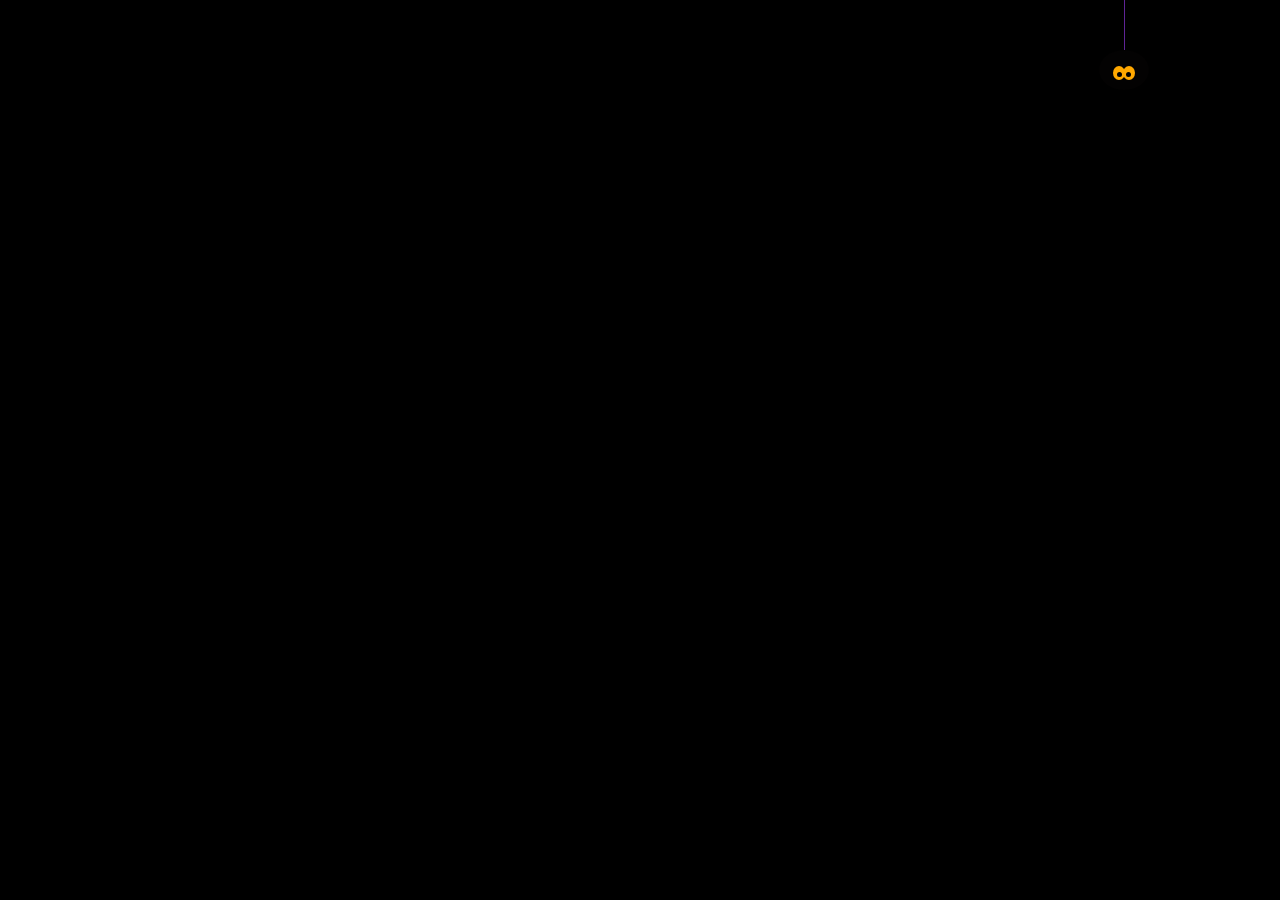
==== index.html @ 934c7fc6 "Create index.html" ====
<!DOCTYPE html>
<html lang="pt-br">
<head>
<meta charset="UTF-8"> 
<title>halloween</title>
<style>
 [class*="spider"] {
  position: absolute;
  height: 40px;
  width: 50px;
  -moz-border-radius: 50%;
  -webkit-border-radius: 50%;
  border-radius: 50%;
  margin: 40px 0 0 0;
  background: #030202;
}
[class*="spider"] *, [class*="spider"]:before, [class*="spider"]:after, [class*="spider"] :after, [class*="spider"] :before {
  position: absolute;
  content: "";
}
[class*="spider"]:before {
  width: 1px;
  background: #5f2496;
  left: 50%;
  top: -600px;
  height: 600px;
}
[class*="spider"] .eye {
  top: 16px;
  height: 14px;
  width: 12px;
  background: #ffa800;
  -moz-border-radius: 50%;
  -webkit-border-radius: 50%;
  border-radius: 50%;
}
[class*="spider"] .eye:after {
  top: 6px;
  height: 5px;
  width: 5px;
  -moz-border-radius: 50%;
  -webkit-border-radius: 50%;
  border-radius: 50%;
  background: black;
}
[class*="spider"] .eye.left {
  left: 14px;
}
[class*="spider"] .eye.left:after {
  right: 3px;
}
[class*="spider"] .eye.right {
  right: 14px;
}
[class*="spider"] .eye.right:after {
  left: 3px;
}
[class*="spider"] .leg {
  top: 6px;
  height: 12px;
  width: 14px;
  border-top: 2px solid #000000;
  border-left: 1px solid transparent;
  border-right: 1px solid transparent;
  border-bottom: 1px solid transparent;
  z-index: -1;
}
[class*="spider"] .leg.left {
  left: -8px;
  -moz-transform-origin: top right;
  -ms-transform-origin: top right;
  -webkit-transform-origin: top right;
  transform-origin: top right;
  -moz-transform: rotate(36deg) skewX(-20deg);
  -ms-transform: rotate(36deg) skewX(-20deg);
  -webkit-transform: rotate(36deg) skewX(-20deg);
  transform: rotate(36deg) skewX(-20deg);
  border-left: 2px solid #000000;
  -moz-border-radius: 60% 0 0 0;
  -webkit-border-radius: 60%;
  border-radius: 60% 0 0 0;
  -moz-animation: legs-wriggle-left 1s 0s infinite;
  -webkit-animation: legs-wriggle-left 1s 0s infinite;
  animation: legs-wriggle-left 1s 0s infinite;
}
[class*="spider"] .leg.right {
  right: -8px;
  -moz-transform-origin: top left;
  -ms-transform-origin: top left;
  -webkit-transform-origin: top left;
  transform-origin: top left;
  -moz-transform: rotate(-36deg) skewX(20deg);
  -ms-transform: rotate(-36deg) skewX(20deg);
  -webkit-transform: rotate(-36deg) skewX(20deg);
  transform: rotate(-36deg) skewX(20deg);
  border-right: 2px solid #000000;
  -moz-border-radius: 0 60% 0 0;
  -webkit-border-radius: 0;
  border-radius: 0 60% 0 0;
  -moz-animation: legs-wriggle-right 1s 0.2s infinite;
  -webkit-animation: legs-wriggle-right 1s 0.2s infinite;
  animation: legs-wriggle-right 1s 0.2s infinite;
}
[class*="spider"] .leg:nth-of-type(2) {
  top: 14px;
  left: -11px;
  -moz-animation: legs-wriggle-left 1s 0.8s infinite;
  -webkit-animation: legs-wriggle-left 1s 0.8s infinite;
  animation: legs-wriggle-left 1s 0.8s infinite;
}
[class*="spider"] .leg:nth-of-type(3) {
  top: 22px;
  left: -12px;
  -moz-animation: legs-wriggle-left 1s 0.2s infinite;
  -webkit-animation: legs-wriggle-left 1s 0.2s infinite;
  animation: legs-wriggle-left 1s 0.2s infinite;
}
[class*="spider"] .leg:nth-of-type(4) {
  top: 31px;
  left: -10px;
  -moz-animation: legs-wriggle-left 1s 0.4s infinite;
  -webkit-animation: legs-wriggle-left 1s 0.4s infinite;
  animation: legs-wriggle-left 1s 0.4s infinite;
}
[class*="spider"] .leg:nth-of-type(6) {
  top: 14px;
  right: -11px;
  -moz-animation: legs-wriggle-right 1s 0.4s infinite;
  -webkit-animation: legs-wriggle-right 1s 0.4s infinite;
  animation: legs-wriggle-right 1s 0.4s infinite;
}
[class*="spider"] .leg:nth-of-type(7) {
  top: 22px;
  right: -12px;
  -moz-animation: legs-wriggle-right 1s 0.7s infinite;
  -webkit-animation: legs-wriggle-right 1s 0.7s infinite;
  animation: legs-wriggle-right 1s 0.7s infinite;
}
[class*="spider"] .leg:nth-of-type(8) {
  top: 31px;
  right: -10px;
  -moz-animation: legs-wriggle-right 1s 0.3s infinite;
  -webkit-animation: legs-wriggle-right 1s 0.3s infinite;
  animation: legs-wriggle-right 1s 0.3s infinite;
}


.spider_4 {
  right: 10.2%;
  margin-top: 50px;
  -moz-animation: spider-move-4 5s infinite;
  -webkit-animation: spider-move-4 5s infinite;
  animation: spider-move-4 5s infinite;
}


@-webkit-keyframes legs-wriggle-left {
  0%, 100% {
    -webkit-transform: rotate(36deg) skewX(-20deg);
    transform: rotate(36deg) skewX(-20deg);
  }
  25%, 75% {
    -webkit-transform: rotate(15deg) skewX(-20deg);
    transform: rotate(15deg) skewX(-20deg);
  }
  50% {
    -webkit-transform: rotate(45deg) skewX(-20deg);
    transform: rotate(45deg) skewX(-20deg);
  }
}
@-webkit-keyframes legs-wriggle-right {
  0%, 100% {
    -webkit-transform: rotate(-36deg) skewX(20deg);
    transform: rotate(-36deg) skewX(20deg);
  }
  25%, 75% {
    -webkit-transform: rotate(-15deg) skewX(20deg);
    transform: rotate(-15deg) skewX(20deg);
  }
  50% {
    -webkit-transform: rotate(-45deg) skewX(20deg);
    transform: rotate(-45deg) skewX(20deg);
  }
}



@-moz-keyframes spider-move-4 {
  0%, 100% {
    margin-top: 222px;
  }
  46% {
    margin-top: calc(222px + 36px);
  }
}
@-webkit-keyframes spider-move-4 {
  0%, 100% {
    margin-top: 222px;
  }
  46% {
    margin-top: calc(222px + 36px);
  }
}
@keyframes spider-move-4 {
  0%, 100% {
    margin-top: 270px;
  }
  46% {
    margin-top: calc(300px + 36px);
  }
}


body {
  position: relative;
  width: 100%;
  height: 100%;
  margin: 0;
  padding: 0;
  background: url('https://imgyukle.com/f/2022/10/11/nZhQ5n.jpg')/*Wallpaper*/ center/cover fixed, #000
}

.container {
  position: absolute;
  top: 35vh;
  left: 5vh;
  background-image:url(CAULDRONIMAGE.png);
}
	
@keyframes flicker {
  0%    { opacity: 1; }
  4%    { opacity: 0.1; }
  6%    { opacity: 1; }
  7%    { opacity: 0.1; }
  9%    { opacity: 1; }
  9%    { opacity: 0.1; }
  10%   { opacity: 1; }
  98%   { opacity: 1; }
  100%  { opacity: 1; }
}

  #BUBBLELINE1 { animation: flicker 6s infinite 1s step-end; }
  #BUBBLELINE2 { animation: flicker 6s infinite 2s step-end; }
  #BUBBLELINE3 { animation: flicker 6s infinite 3s step-end; }
  
</style>
</head>


<body translate="no">
<!-- Generator: Adobe Illustrator 16.0.3, SVG Export Plug-In . SVG Version: 6.00 Build 0)  -->
<!-- /*  Credits: Robert Ferrari   */  -->

<div class='spider_4'>
  <div class='eye left'></div>
  <div class='eye right'></div>
  <span class='leg left'></span>
  <span class='leg left'></span>
  <span class='leg left'></span>
  <span class='leg left'></span>
  <span class='leg right'></span>
  <span class='leg right'></span>
  <span class='leg right'></span>
  <span class='leg right'></span>
</div>

</body>
</html>
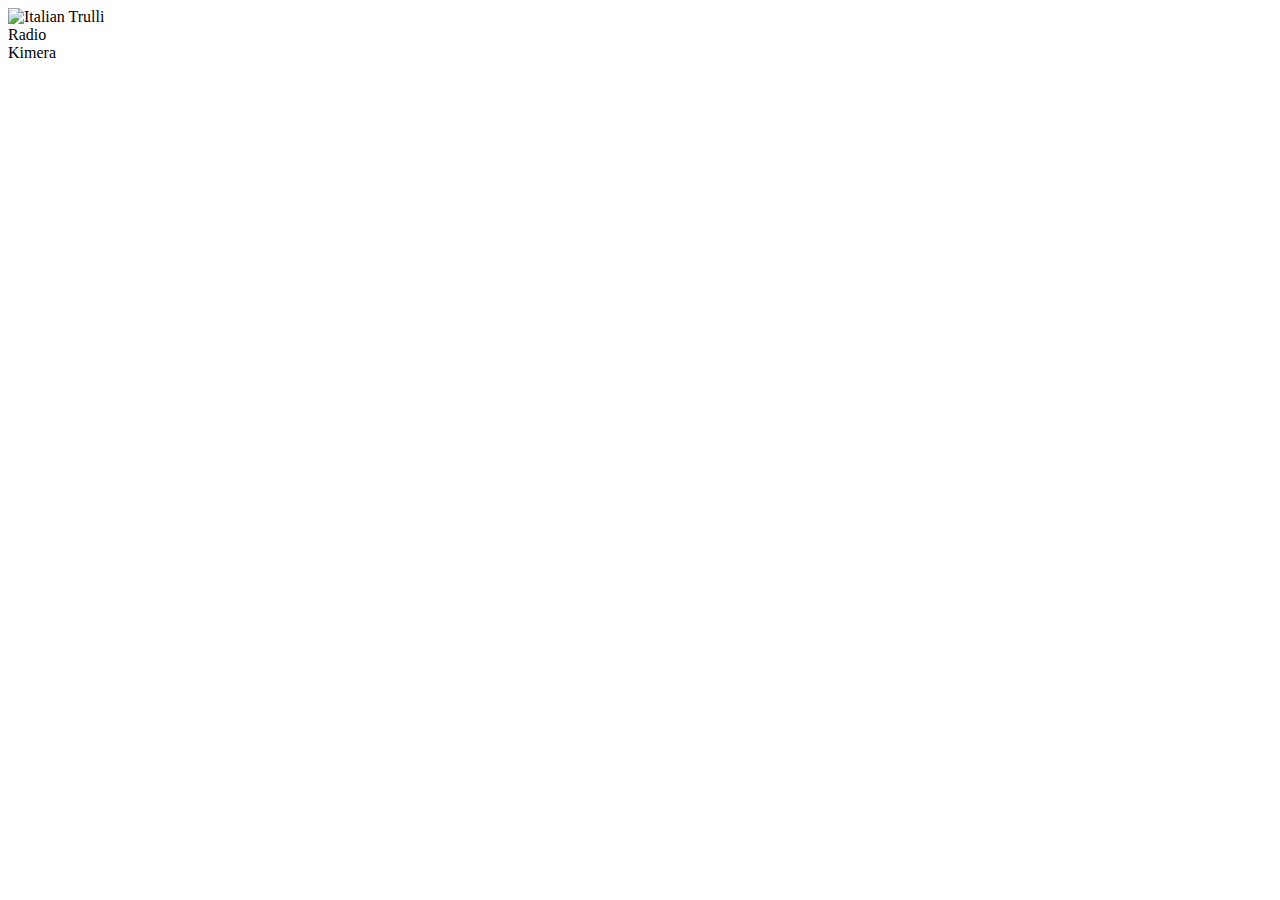
==== commit 02e49d77: "Update index.html" ====
--- a/index.html
+++ b/index.html
@@ -1,268 +1,39 @@
 <!DOCTYPE html>
+<html>
 <html lang="pt-br">
 <head>
+  <link rel="stylesheet" type="text/css" href="style.css">
+</head>
 <meta charset="UTF-8"> 
+  <link rel="stylesheet" type="text/css" href="style.css">
 <title>halloween</title>
-<style>
- [class*="spider"] {
-  position: absolute;
-  height: 40px;
-  width: 50px;
-  -moz-border-radius: 50%;
-  -webkit-border-radius: 50%;
-  border-radius: 50%;
-  margin: 40px 0 0 0;
-  background: #030202;
-}
-[class*="spider"] *, [class*="spider"]:before, [class*="spider"]:after, [class*="spider"] :after, [class*="spider"] :before {
-  position: absolute;
-  content: "";
-}
-[class*="spider"]:before {
-  width: 1px;
-  background: #5f2496;
-  left: 50%;
-  top: -600px;
-  height: 600px;
-}
-[class*="spider"] .eye {
-  top: 16px;
-  height: 14px;
-  width: 12px;
-  background: #ffa800;
-  -moz-border-radius: 50%;
-  -webkit-border-radius: 50%;
-  border-radius: 50%;
-}
-[class*="spider"] .eye:after {
-  top: 6px;
-  height: 5px;
-  width: 5px;
-  -moz-border-radius: 50%;
-  -webkit-border-radius: 50%;
-  border-radius: 50%;
-  background: black;
-}
-[class*="spider"] .eye.left {
-  left: 14px;
-}
-[class*="spider"] .eye.left:after {
-  right: 3px;
-}
-[class*="spider"] .eye.right {
-  right: 14px;
-}
-[class*="spider"] .eye.right:after {
-  left: 3px;
-}
-[class*="spider"] .leg {
-  top: 6px;
-  height: 12px;
-  width: 14px;
-  border-top: 2px solid #000000;
-  border-left: 1px solid transparent;
-  border-right: 1px solid transparent;
-  border-bottom: 1px solid transparent;
-  z-index: -1;
-}
-[class*="spider"] .leg.left {
-  left: -8px;
-  -moz-transform-origin: top right;
-  -ms-transform-origin: top right;
-  -webkit-transform-origin: top right;
-  transform-origin: top right;
-  -moz-transform: rotate(36deg) skewX(-20deg);
-  -ms-transform: rotate(36deg) skewX(-20deg);
-  -webkit-transform: rotate(36deg) skewX(-20deg);
-  transform: rotate(36deg) skewX(-20deg);
-  border-left: 2px solid #000000;
-  -moz-border-radius: 60% 0 0 0;
-  -webkit-border-radius: 60%;
-  border-radius: 60% 0 0 0;
-  -moz-animation: legs-wriggle-left 1s 0s infinite;
-  -webkit-animation: legs-wriggle-left 1s 0s infinite;
-  animation: legs-wriggle-left 1s 0s infinite;
-}
-[class*="spider"] .leg.right {
-  right: -8px;
-  -moz-transform-origin: top left;
-  -ms-transform-origin: top left;
-  -webkit-transform-origin: top left;
-  transform-origin: top left;
-  -moz-transform: rotate(-36deg) skewX(20deg);
-  -ms-transform: rotate(-36deg) skewX(20deg);
-  -webkit-transform: rotate(-36deg) skewX(20deg);
-  transform: rotate(-36deg) skewX(20deg);
-  border-right: 2px solid #000000;
-  -moz-border-radius: 0 60% 0 0;
-  -webkit-border-radius: 0;
-  border-radius: 0 60% 0 0;
-  -moz-animation: legs-wriggle-right 1s 0.2s infinite;
-  -webkit-animation: legs-wriggle-right 1s 0.2s infinite;
-  animation: legs-wriggle-right 1s 0.2s infinite;
-}
-[class*="spider"] .leg:nth-of-type(2) {
-  top: 14px;
-  left: -11px;
-  -moz-animation: legs-wriggle-left 1s 0.8s infinite;
-  -webkit-animation: legs-wriggle-left 1s 0.8s infinite;
-  animation: legs-wriggle-left 1s 0.8s infinite;
-}
-[class*="spider"] .leg:nth-of-type(3) {
-  top: 22px;
-  left: -12px;
-  -moz-animation: legs-wriggle-left 1s 0.2s infinite;
-  -webkit-animation: legs-wriggle-left 1s 0.2s infinite;
-  animation: legs-wriggle-left 1s 0.2s infinite;
-}
-[class*="spider"] .leg:nth-of-type(4) {
-  top: 31px;
-  left: -10px;
-  -moz-animation: legs-wriggle-left 1s 0.4s infinite;
-  -webkit-animation: legs-wriggle-left 1s 0.4s infinite;
-  animation: legs-wriggle-left 1s 0.4s infinite;
-}
-[class*="spider"] .leg:nth-of-type(6) {
-  top: 14px;
-  right: -11px;
-  -moz-animation: legs-wriggle-right 1s 0.4s infinite;
-  -webkit-animation: legs-wriggle-right 1s 0.4s infinite;
-  animation: legs-wriggle-right 1s 0.4s infinite;
-}
-[class*="spider"] .leg:nth-of-type(7) {
-  top: 22px;
-  right: -12px;
-  -moz-animation: legs-wriggle-right 1s 0.7s infinite;
-  -webkit-animation: legs-wriggle-right 1s 0.7s infinite;
-  animation: legs-wriggle-right 1s 0.7s infinite;
-}
-[class*="spider"] .leg:nth-of-type(8) {
-  top: 31px;
-  right: -10px;
-  -moz-animation: legs-wriggle-right 1s 0.3s infinite;
-  -webkit-animation: legs-wriggle-right 1s 0.3s infinite;
-  animation: legs-wriggle-right 1s 0.3s infinite;
-}
+<body translate="no">
+  <div class="halloween-background">
+    <div class="moon">
+      <div class="castle">
+        <img src="https://xatimg.com/image/juvZDPejaFsO.png" alt="Italian Trulli">
+        <div class="radio">
+          <span class="radio-text">Radio</span>
+        </div>
+        <div class="kimera">
+          <span class="kimera-text">Kimera</span>
+        </div>
+        <div class='spider_4'>
+          <div class='eye left'></div>
+          <div class='eye right'></div>
+          <span class='leg left'></span>
+          <span class='leg left'></span>
+          <span class='leg left'></span>
+          <span class='leg left'></span>
+          <span class='leg right'></span>
+          <span class='leg right'></span>
+          <span class='leg right'></span>
+          <span class='leg right'></span>
+        </div>
 
-
-.spider_4 {
-  right: 10.2%;
-  margin-top: 50px;
-  -moz-animation: spider-move-4 5s infinite;
-  -webkit-animation: spider-move-4 5s infinite;
-  animation: spider-move-4 5s infinite;
-}
-
-
-@-webkit-keyframes legs-wriggle-left {
-  0%, 100% {
-    -webkit-transform: rotate(36deg) skewX(-20deg);
-    transform: rotate(36deg) skewX(-20deg);
-  }
-  25%, 75% {
-    -webkit-transform: rotate(15deg) skewX(-20deg);
-    transform: rotate(15deg) skewX(-20deg);
-  }
-  50% {
-    -webkit-transform: rotate(45deg) skewX(-20deg);
-    transform: rotate(45deg) skewX(-20deg);
-  }
-}
-@-webkit-keyframes legs-wriggle-right {
-  0%, 100% {
-    -webkit-transform: rotate(-36deg) skewX(20deg);
-    transform: rotate(-36deg) skewX(20deg);
-  }
-  25%, 75% {
-    -webkit-transform: rotate(-15deg) skewX(20deg);
-    transform: rotate(-15deg) skewX(20deg);
-  }
-  50% {
-    -webkit-transform: rotate(-45deg) skewX(20deg);
-    transform: rotate(-45deg) skewX(20deg);
-  }
-}
-
-
-
-@-moz-keyframes spider-move-4 {
-  0%, 100% {
-    margin-top: 222px;
-  }
-  46% {
-    margin-top: calc(222px + 36px);
-  }
-}
-@-webkit-keyframes spider-move-4 {
-  0%, 100% {
-    margin-top: 222px;
-  }
-  46% {
-    margin-top: calc(222px + 36px);
-  }
-}
-@keyframes spider-move-4 {
-  0%, 100% {
-    margin-top: 270px;
-  }
-  46% {
-    margin-top: calc(300px + 36px);
-  }
-}
-
-
-body {
-  position: relative;
-  width: 100%;
-  height: 100%;
-  margin: 0;
-  padding: 0;
-  background: url('https://imgyukle.com/f/2022/10/11/nZhQ5n.jpg')/*Wallpaper*/ center/cover fixed, #000
-}
-
-.container {
-  position: absolute;
-  top: 35vh;
-  left: 5vh;
-  background-image:url(CAULDRONIMAGE.png);
-}
-	
-@keyframes flicker {
-  0%    { opacity: 1; }
-  4%    { opacity: 0.1; }
-  6%    { opacity: 1; }
-  7%    { opacity: 0.1; }
-  9%    { opacity: 1; }
-  9%    { opacity: 0.1; }
-  10%   { opacity: 1; }
-  98%   { opacity: 1; }
-  100%  { opacity: 1; }
-}
-
-  #BUBBLELINE1 { animation: flicker 6s infinite 1s step-end; }
-  #BUBBLELINE2 { animation: flicker 6s infinite 2s step-end; }
-  #BUBBLELINE3 { animation: flicker 6s infinite 3s step-end; }
-  
-</style>
-</head>
-
-
-<body translate="no">
-<!-- Generator: Adobe Illustrator 16.0.3, SVG Export Plug-In . SVG Version: 6.00 Build 0)  -->
-<!-- /*  Credits: Robert Ferrari   */  -->
-
-<div class='spider_4'>
-  <div class='eye left'></div>
-  <div class='eye right'></div>
-  <span class='leg left'></span>
-  <span class='leg left'></span>
-  <span class='leg left'></span>
-  <span class='leg left'></span>
-  <span class='leg right'></span>
-  <span class='leg right'></span>
-  <span class='leg right'></span>
-  <span class='leg right'></span>
-</div>
-
+      </div>
+    </div>
+    <div class="trees"></div>
+  </div>
 </body>
 </html>
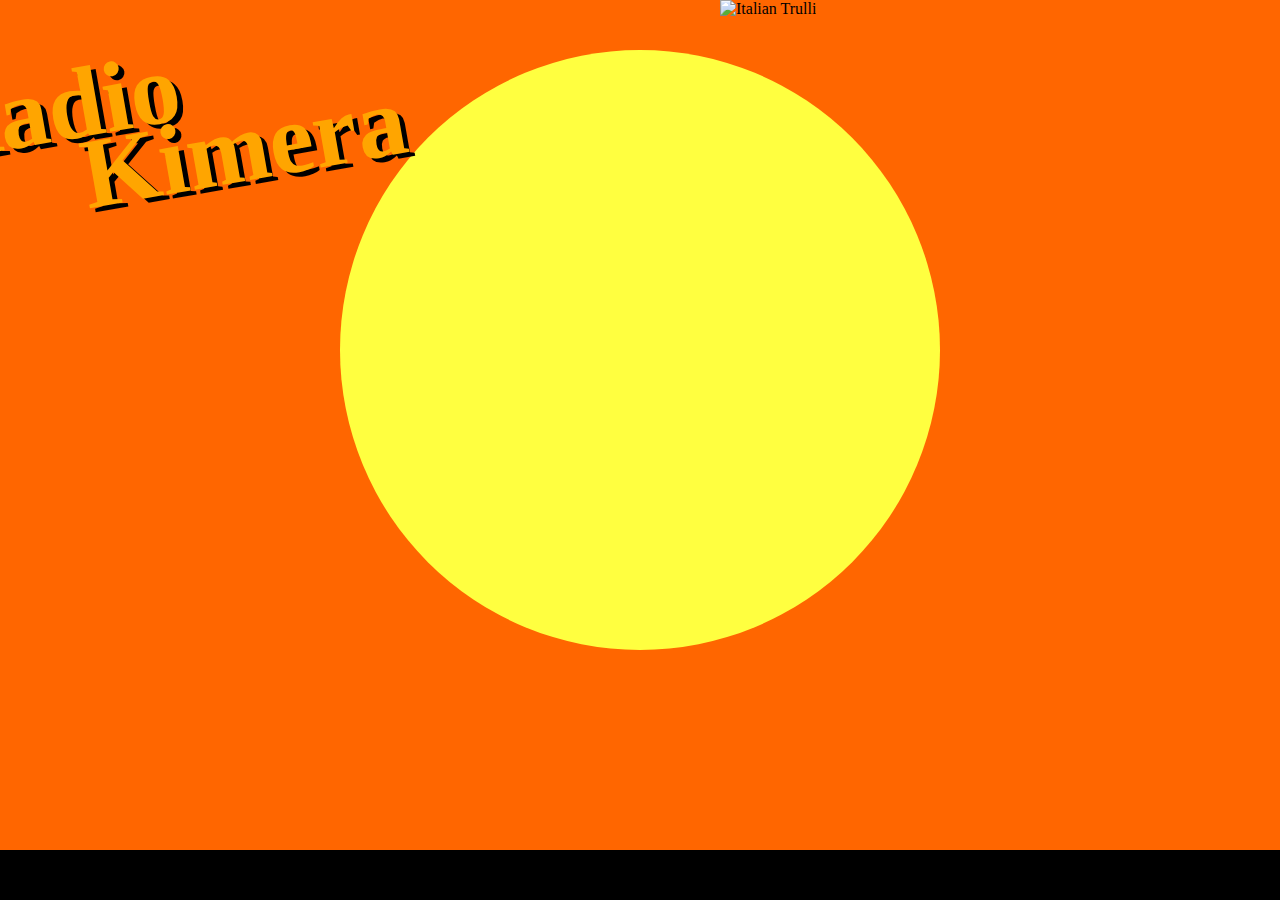
==== commit 46147aa2: "Update index.html" ====
--- a/index.html
+++ b/index.html
@@ -1,12 +1,9 @@
 <!DOCTYPE html>
-<html>
 <html lang="pt-br">
 <head>
+  <title>xatRadiokimera</title>
   <link rel="stylesheet" type="text/css" href="style.css">
 </head>
-<meta charset="UTF-8"> 
-  <link rel="stylesheet" type="text/css" href="style.css">
-<title>halloween</title>
 <body translate="no">
   <div class="halloween-background">
     <div class="moon">
--- a/style.css
+++ b/style.css
@@ -0,0 +1,339 @@
+body {
+  margin: 0;
+  overflow: hidden;
+}
+
+.halloween-background {
+  width: 100%;
+  height: 100vh;
+  background-color: #FF6600; /* Laranja */
+  position: relative;
+}
+
+.moon {
+  width: 600px;
+  height: 600px;
+  background-color: #ffff40; /* Amarelo */
+  border-radius: 50%;
+  position: absolute;
+  top: 50px;
+  left: 50%;
+  transform: translateX(-50%);
+  animation: moonGlow 10s infinite alternate;
+}
+
+@keyframes moonGlow {
+  0% {
+    box-shadow: 0 0 0 #FFFF00; /* Brilho inicial */
+  }
+  100% {
+    box-shadow: 0 0 80px #FFFF00; /* Brilho máximo */
+  }
+}
+
+.castle {
+  top: -50px;
+  left: 80%;
+  width: 100px;
+  height: 100px;
+ /* background-image: url('https://xatimg.com/image/juvZDPejaFsO.png');
+ /* background-color: #333333; /* Cinza escuro para o castelo */
+  position: absolute;
+  bottom: 0;
+  transform: translateX(-100%);
+  /* Adicione estilos adicionais para o castelo, como torres e janelas */
+}
+
+.trees {
+  width: 100%;
+  height: 50px;
+  background-color: #000000; /* Preto para o chão */
+  position: absolute;
+  bottom: 0;
+  /* Adicione estilos adicionais para as árvores ou outros elementos do cenário */
+}
+
+ [class*="spider"] {
+  position: absolute;
+  height: 40px;
+  width: 50px;
+  -moz-border-radius: 50%;
+  -webkit-border-radius: 50%;
+  border-radius: 50%;
+  margin: 40px 0 0 0;
+  background: #030202;
+  top: 10px;
+  left: -900px;
+}
+
+[class*="spider"] *, [class*="spider"]:before, [class*="spider"]:after, [class*="spider"] :after, [class*="spider"] :before {
+  position: absolute;
+  content: "";
+}
+[class*="spider"]:before {
+  width: 1px;
+  background: #5f2496;
+  left: 50%;
+  top: -600px;
+  height: 600px;
+}
+[class*="spider"] .eye {
+  top: 16px;
+  height: 14px;
+  width: 12px;
+  background: #ffa800;
+  -moz-border-radius: 50%;
+  -webkit-border-radius: 50%;
+  border-radius: 50%;
+}
+[class*="spider"] .eye:after {
+  top: 6px;
+  height: 5px;
+  width: 5px;
+  -moz-border-radius: 50%;
+  -webkit-border-radius: 50%;
+  border-radius: 50%;
+  background: black;
+}
+[class*="spider"] .eye.left {
+  left: 14px;
+}
+[class*="spider"] .eye.left:after {
+  right: 3px;
+}
+[class*="spider"] .eye.right {
+  right: 14px;
+}
+[class*="spider"] .eye.right:after {
+  left: 3px;
+}
+[class*="spider"] .leg {
+  top: 6px;
+  height: 12px;
+  width: 14px;
+  border-top: 2px solid #000000;
+  border-left: 1px solid transparent;
+  border-right: 1px solid transparent;
+  border-bottom: 1px solid transparent;
+  z-index: -1;
+}
+[class*="spider"] .leg.left {
+  left: -8px;
+  -moz-transform-origin: top right;
+  -ms-transform-origin: top right;
+  -webkit-transform-origin: top right;
+  transform-origin: top right;
+  -moz-transform: rotate(36deg) skewX(-20deg);
+  -ms-transform: rotate(36deg) skewX(-20deg);
+  -webkit-transform: rotate(36deg) skewX(-20deg);
+  transform: rotate(36deg) skewX(-20deg);
+  border-left: 2px solid #000000;
+  -moz-border-radius: 60% 0 0 0;
+  -webkit-border-radius: 60%;
+  border-radius: 60% 0 0 0;
+  -moz-animation: legs-wriggle-left 1s 0s infinite;
+  -webkit-animation: legs-wriggle-left 1s 0s infinite;
+  animation: legs-wriggle-left 1s 0s infinite;
+}
+[class*="spider"] .leg.right {
+  right: -8px;
+  -moz-transform-origin: top left;
+  -ms-transform-origin: top left;
+  -webkit-transform-origin: top left;
+  transform-origin: top left;
+  -moz-transform: rotate(-36deg) skewX(20deg);
+  -ms-transform: rotate(-36deg) skewX(20deg);
+  -webkit-transform: rotate(-36deg) skewX(20deg);
+  transform: rotate(-36deg) skewX(20deg);
+  border-right: 2px solid #000000;
+  -moz-border-radius: 0 60% 0 0;
+  -webkit-border-radius: 0;
+  border-radius: 0 60% 0 0;
+  -moz-animation: legs-wriggle-right 1s 0.2s infinite;
+  -webkit-animation: legs-wriggle-right 1s 0.2s infinite;
+  animation: legs-wriggle-right 1s 0.2s infinite;
+}
+[class*="spider"] .leg:nth-of-type(2) {
+  top: 14px;
+  left: -11px;
+  -moz-animation: legs-wriggle-left 1s 0.8s infinite;
+  -webkit-animation: legs-wriggle-left 1s 0.8s infinite;
+  animation: legs-wriggle-left 1s 0.8s infinite;
+}
+[class*="spider"] .leg:nth-of-type(3) {
+  top: 22px;
+  left: -12px;
+  -moz-animation: legs-wriggle-left 1s 0.2s infinite;
+  -webkit-animation: legs-wriggle-left 1s 0.2s infinite;
+  animation: legs-wriggle-left 1s 0.2s infinite;
+}
+[class*="spider"] .leg:nth-of-type(4) {
+  top: 31px;
+  left: -10px;
+  -moz-animation: legs-wriggle-left 1s 0.4s infinite;
+  -webkit-animation: legs-wriggle-left 1s 0.4s infinite;
+  animation: legs-wriggle-left 1s 0.4s infinite;
+}
+[class*="spider"] .leg:nth-of-type(6) {
+  top: 14px;
+  right: -11px;
+  -moz-animation: legs-wriggle-right 1s 0.4s infinite;
+  -webkit-animation: legs-wriggle-right 1s 0.4s infinite;
+  animation: legs-wriggle-right 1s 0.4s infinite;
+}
+[class*="spider"] .leg:nth-of-type(7) {
+  top: 22px;
+  right: -12px;
+  -moz-animation: legs-wriggle-right 1s 0.7s infinite;
+  -webkit-animation: legs-wriggle-right 1s 0.7s infinite;
+  animation: legs-wriggle-right 1s 0.7s infinite;
+}
+[class*="spider"] .leg:nth-of-type(8) {
+  top: 31px;
+  right: -10px;
+  -moz-animation: legs-wriggle-right 1s 0.3s infinite;
+  -webkit-animation: legs-wriggle-right 1s 0.3s infinite;
+  animation: legs-wriggle-right 1s 0.3s infinite;
+}
+
+
+.spider_4 {
+  right: 10.2%;
+  margin-top: 50px;
+  -moz-animation: spider-move-4 5s infinite;
+  -webkit-animation: spider-move-4 5s infinite;
+  animation: spider-move-4 5s infinite;
+}
+@-webkit-keyframes legs-wriggle-left {
+  0%, 100% {
+    -webkit-transform: rotate(36deg) skewX(-20deg);
+    transform: rotate(36deg) skewX(-20deg);
+  }
+  25%, 75% {
+    -webkit-transform: rotate(15deg) skewX(-20deg);
+    transform: rotate(15deg) skewX(-20deg);
+  }
+  50% {
+    -webkit-transform: rotate(45deg) skewX(-20deg);
+    transform: rotate(45deg) skewX(-20deg);
+  }
+}
+@-webkit-keyframes legs-wriggle-right {
+  0%, 100% {
+    -webkit-transform: rotate(-36deg) skewX(20deg);
+    transform: rotate(-36deg) skewX(20deg);
+  }
+  25%, 75% {
+    -webkit-transform: rotate(-15deg) skewX(20deg);
+    transform: rotate(-15deg) skewX(20deg);
+  }
+  50% {
+    -webkit-transform: rotate(-45deg) skewX(20deg);
+    transform: rotate(-45deg) skewX(20deg);
+  }
+}
+
+
+
+@-moz-keyframes spider-move-4 {
+  0%, 100% {
+    margin-top: 222px;
+  }
+  46% {
+    margin-top: calc(222px + 36px);
+  }
+}
+@-webkit-keyframes spider-move-4 {
+  0%, 100% {
+    margin-top: 222px;
+  }
+  46% {
+    margin-top: calc(222px + 36px);
+  }
+}
+@keyframes spider-move-4 {
+  0%, 100% {
+    margin-top: 270px;
+  }
+  46% {
+    margin-top: calc(300px + 36px);
+  }
+}
+
+/*                       */
+
+@keyframes flicker {
+  0%    { opacity: 1; }
+  4%    { opacity: 0.1; }
+  6%    { opacity: 1; }
+  7%    { opacity: 0.1; }
+  9%    { opacity: 1; }
+  9%    { opacity: 0.1; }
+  10%   { opacity: 1; }
+  98%   { opacity: 1; }
+  100%  { opacity: 1; }
+}
+
+  #BUBBLELINE1 { animation: flicker 6s infinite 1s step-end; }
+  #BUBBLELINE2 { animation: flicker 6s infinite 2s step-end; }
+  #BUBBLELINE3 { animation: flicker 6s infinite 3s step-end; }
+
+/*   Radio Kimera */ 
+/* Estilos para o texto "Radio Kimera" */
+.radio {
+  position: absolute;
+  top: 50px; /* Ajuste a posição vertical conforme necessário */
+  left: -800%; /* Centralize horizontalmente */
+ /* transform: translateX(-50%);*/
+  text-shadow: 5px 5px 0 black; /* Adiciona contorno preto */
+  transform: rotate(-10deg); /* Rotação de 45 graus */
+  animation: blink 4s infinite; /* Aplica animação de cintilação */
+}
+@keyframes blink {
+  0% {
+    opacity: 1; /* Início da animação, texto visível */
+  }
+  50% {
+    opacity: 0; /* Meio da animação, texto invisível */
+  }
+  100% {
+    opacity: 1; /* Fim da animação, texto visível novamente */
+  }
+}
+
+/* Estilo para o texto "Radio" em amarelo */
+.radio-text {
+  color: orange;
+  font-size: 100px; /* Tamanho da fonte */
+  font-weight: bold; /* Negrito */
+  padding: 5px; /* Espaçamento interno */
+  margin-right: 5px; /* Espaçamento à direita */
+}
+.kimera {
+  position: absolute;
+  top: 90px; /* Ajuste a posição vertical conforme necessário */
+  left: -650%; /* Centralize horizontalmente */
+ /* transform: translateX(-50%);*/
+  text-shadow: 5px 5px 0 black; /* Adiciona contorno preto */
+  transform: rotate(-10deg); /* Rotação de 45 graus */
+  animation: blink 5s infinite; /* Aplica animação de cintilação */
+}
+@keyframes blink {
+  0% {
+    opacity: 1; /* Início da animação, texto visível */
+  }
+  50% {
+    opacity: 0; /* Meio da animação, texto invisível */
+  }
+  100% {
+    opacity: 1; /* Fim da animação, texto visível novamente */
+  }
+}
+/* Estilo para o texto "Kimera" em verde */
+.kimera-text {
+  color: orange;
+  font-size: 100px; /* Tamanho da fonte */
+  font-weight: bold; /* Negrito */
+  padding: 5px; /* Espaçamento interno */
+  margin-left: 5px; /* Espaçamento à esquerda */
+}
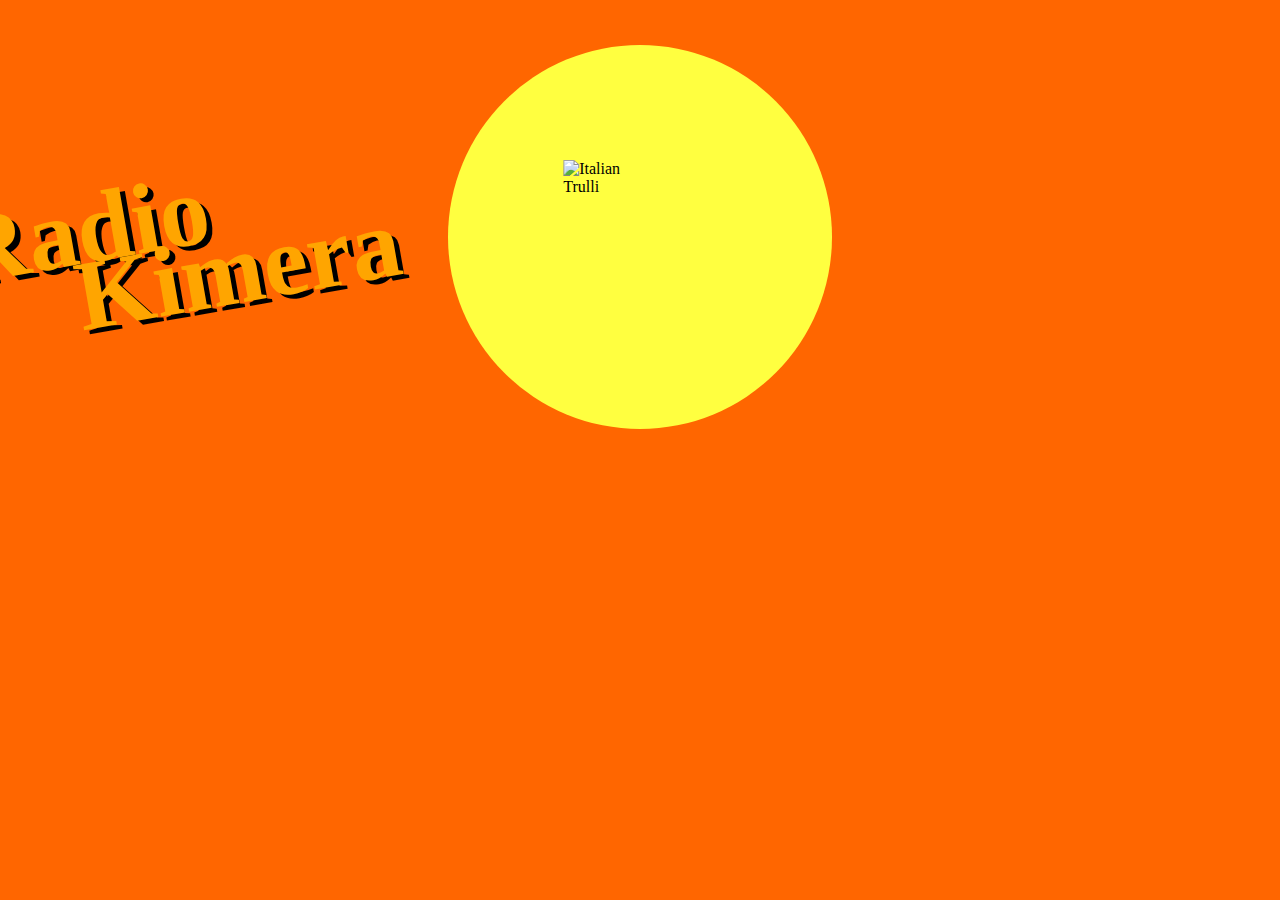
==== commit bcca417f: "Update index.html" ====
--- a/index.html
+++ b/index.html
@@ -30,7 +30,7 @@
 
       </div>
     </div>
-    <div class="trees"></div>
+   <!-- <div class="trees"></div> -->
   </div>
 </body>
 </html>
--- a/style.css
+++ b/style.css
@@ -1,23 +1,27 @@
 body {
   margin: 0;
   overflow: hidden;
+  background-size: cover; /* Ajusta o tamanho cobrir toda a tela */
+  background-position: center; /* Centraliza a imagem do background */
 }
 
 .halloween-background {
   width: 100%;
   height: 100vh;
   background-color: #FF6600; /* Laranja */
+  background-size: cover; /* Ajusta o tamanho cobrir toda a tela */
+  background-position: center; /* Centraliza a imagem do background */
   position: relative;
 }
 
 .moon {
-  width: 600px;
-  height: 600px;
+  width: 30%; /* Tamanho relativo à largura da tela */
+  padding-top: 30%; /* Tamanho relativo à largura da tela */
   background-color: #ffff40; /* Amarelo */
   border-radius: 50%;
   position: absolute;
-  top: 50px;
-  left: 50%;
+  top: 5%; /* Posição relativa à altura da tela */
+  left: 50%; /* Centraliza horizontalmente */
   transform: translateX(-50%);
   animation: moonGlow 10s infinite alternate;
 }
@@ -32,14 +36,11 @@
 }
 
 .castle {
-  top: -50px;
-  left: 80%;
-  width: 100px;
-  height: 100px;
- /* background-image: url('https://xatimg.com/image/juvZDPejaFsO.png');
- /* background-color: #333333; /* Cinza escuro para o castelo */
-  position: absolute;
-  bottom: 0;
+  width: 20%; /* Tamanho relativo à largura da tela */
+  padding-top: 10%; /* Tamanho relativo à largura da tela */
+  position: absolute;
+  top: 20%; /* Posição relativa à altura da tela */
+  left: 50%; /* Centraliza horizontalmente */
   transform: translateX(-100%);
   /* Adicione estilos adicionais para o castelo, como torres e janelas */
 }
@@ -55,15 +56,15 @@
 
  [class*="spider"] {
   position: absolute;
-  height: 40px;
-  width: 50px;
+  width: 50%; /* Tamanho relativo à largura da tela */
+  padding-top: 60%; /* Tamanho relativo à largura da tela */
   -moz-border-radius: 50%;
   -webkit-border-radius: 50%;
   border-radius: 50%;
   margin: 40px 0 0 0;
   background: #030202;
-  top: 10px;
-  left: -900px;
+  top: -10%; /* Posição relativa à altura da tela */
+  left: -1000%; /* Centraliza horizontalmente */
 }
 
 [class*="spider"] *, [class*="spider"]:before, [class*="spider"]:after, [class*="spider"] :after, [class*="spider"] :before {
@@ -278,8 +279,7 @@
   #BUBBLELINE2 { animation: flicker 6s infinite 2s step-end; }
   #BUBBLELINE3 { animation: flicker 6s infinite 3s step-end; }
 
-/*   Radio Kimera */ 
-/* Estilos para o texto "Radio Kimera" */
+/*   Radio Kimera texto*/ 
 .radio {
   position: absolute;
   top: 50px; /* Ajuste a posição vertical conforme necessário */
@@ -301,7 +301,7 @@
   }
 }
 
-/* Estilo para o texto "Radio" em amarelo */
+/* Estilo para o texto "Radio" */
 .radio-text {
   color: orange;
   font-size: 100px; /* Tamanho da fonte */
@@ -316,18 +316,7 @@
  /* transform: translateX(-50%);*/
   text-shadow: 5px 5px 0 black; /* Adiciona contorno preto */
   transform: rotate(-10deg); /* Rotação de 45 graus */
-  animation: blink 5s infinite; /* Aplica animação de cintilação */
-}
-@keyframes blink {
-  0% {
-    opacity: 1; /* Início da animação, texto visível */
-  }
-  50% {
-    opacity: 0; /* Meio da animação, texto invisível */
-  }
-  100% {
-    opacity: 1; /* Fim da animação, texto visível novamente */
-  }
+  animation: kimera 5s infinite; /* Aplica animação de cintilação */
 }
 /* Estilo para o texto "Kimera" em verde */
 .kimera-text {
@@ -337,3 +326,21 @@
   padding: 5px; /* Espaçamento interno */
   margin-left: 5px; /* Espaçamento à esquerda */
 }
+
+@keyframes kimera {
+  0% {
+    opacity: 1; /* Início da animação, texto visível */
+  }
+  25% {
+    opacity: 0; /* Meio da animação, texto invisível */
+  }
+  50% {
+    opacity: 1; /* Fim da animação, texto visível novamente */
+  }
+  75% {
+    opacity: 0; /* Fim da animação, texto visível novamente */
+  }
+  100% {
+    opacity: 1; /* Fim da animação, texto visível novamente */
+  }
+}
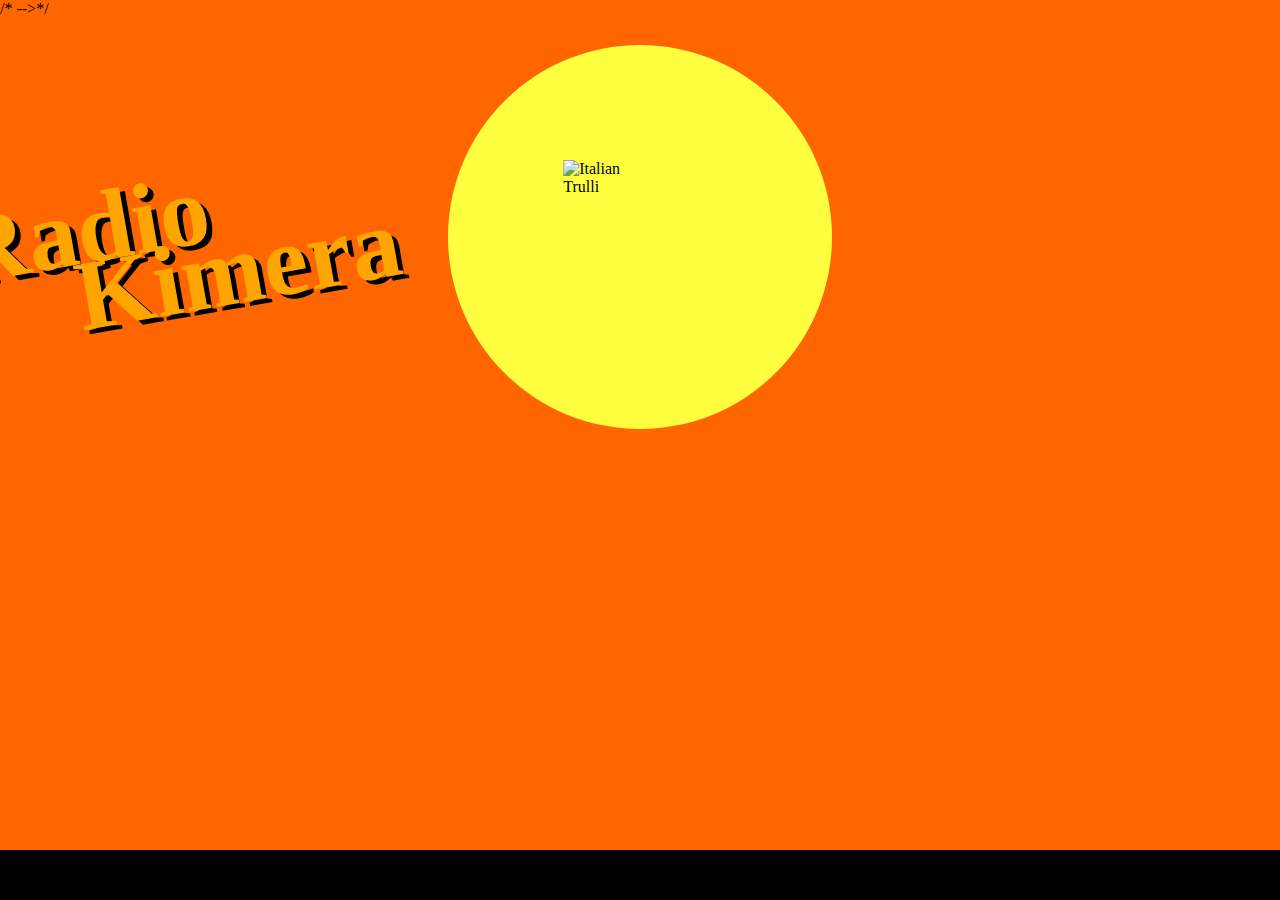
==== commit 38834c43: "Update index.html" ====
--- a/index.html
+++ b/index.html
@@ -30,7 +30,7 @@
 
       </div>
     </div>
-   <!-- <div class="trees"></div> -->
+   /* <div class="trees"></div> -->*/
   </div>
 </body>
 </html>
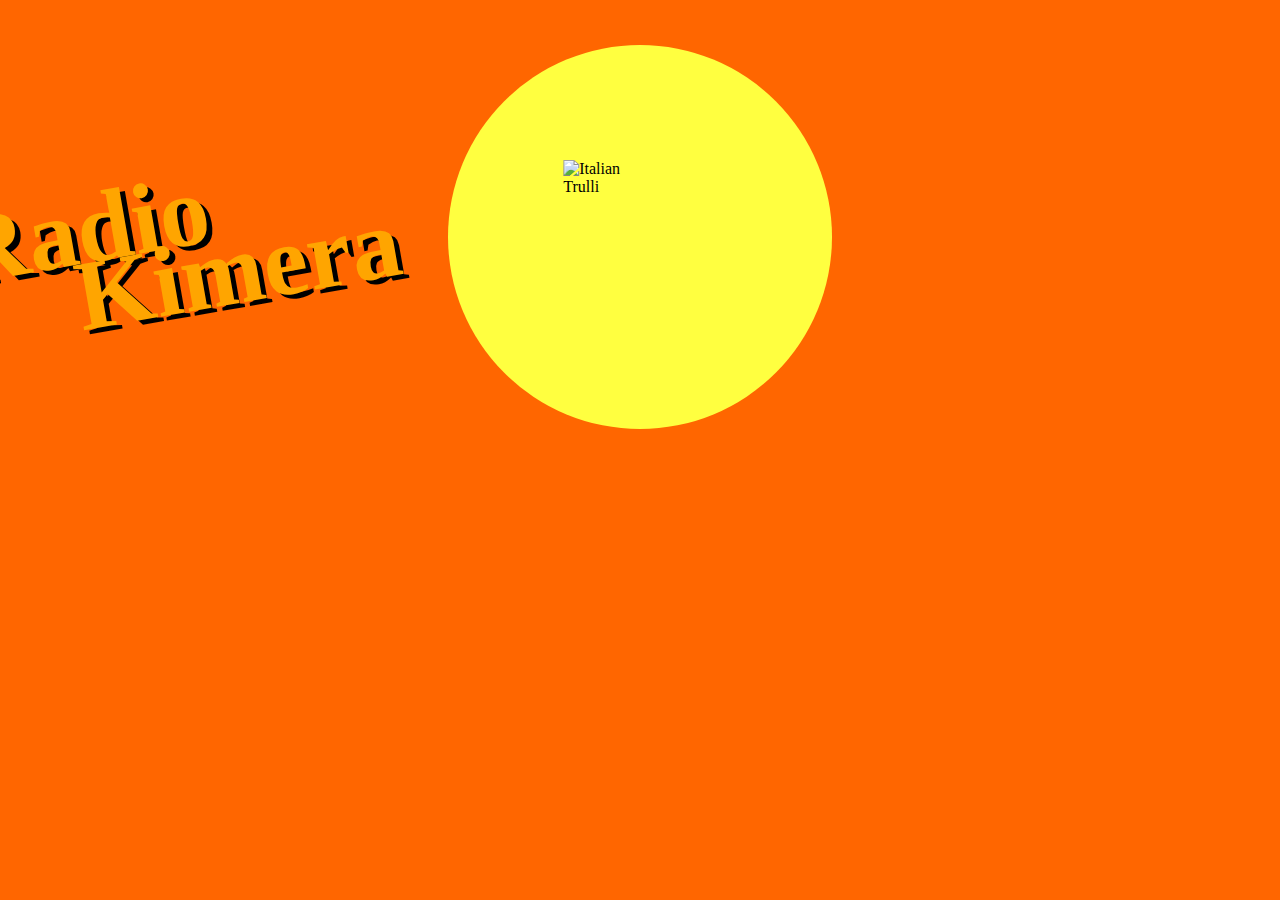
==== commit d629fff5: "Update index.html" ====
--- a/index.html
+++ b/index.html
@@ -30,7 +30,6 @@
 
       </div>
     </div>
-   /* <div class="trees"></div> -->*/
   </div>
 </body>
 </html>
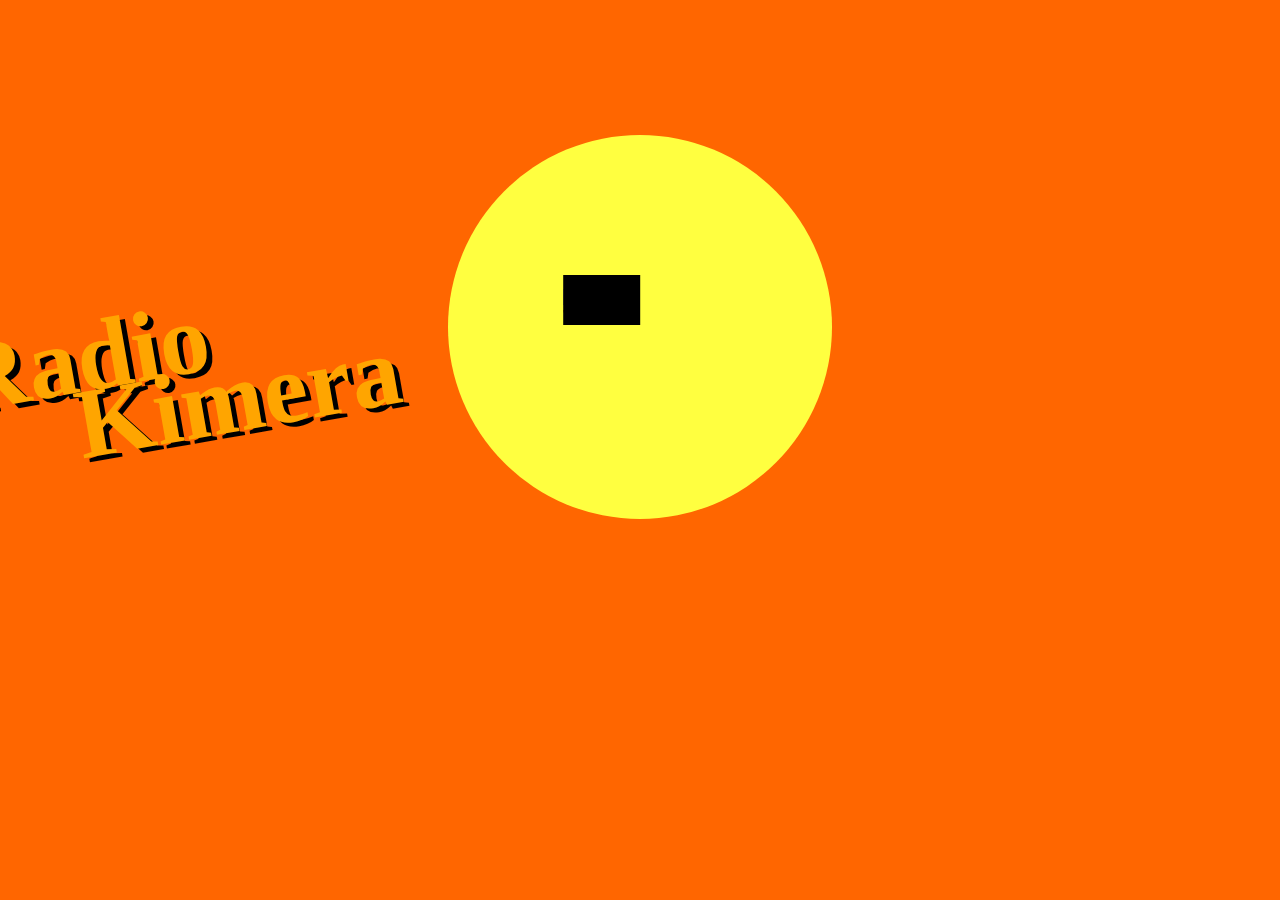
==== commit 3fb0c117: "Update index.html" ====
--- a/index.html
+++ b/index.html
@@ -27,7 +27,7 @@
           <span class='leg right'></span>
           <span class='leg right'></span>
         </div>
-
+      <div class="trees"></div>
       </div>
     </div>
   </div>
--- a/style.css
+++ b/style.css
@@ -20,7 +20,7 @@
   background-color: #ffff40; /* Amarelo */
   border-radius: 50%;
   position: absolute;
-  top: 5%; /* Posição relativa à altura da tela */
+  top: 15%; /* Posição relativa à altura da tela */
   left: 50%; /* Centraliza horizontalmente */
   transform: translateX(-50%);
   animation: moonGlow 10s infinite alternate;
@@ -39,7 +39,7 @@
   width: 20%; /* Tamanho relativo à largura da tela */
   padding-top: 10%; /* Tamanho relativo à largura da tela */
   position: absolute;
-  top: 20%; /* Posição relativa à altura da tela */
+  top: 30%; /* Posição relativa à altura da tela */
   left: 50%; /* Centraliza horizontalmente */
   transform: translateX(-100%);
   /* Adicione estilos adicionais para o castelo, como torres e janelas */
